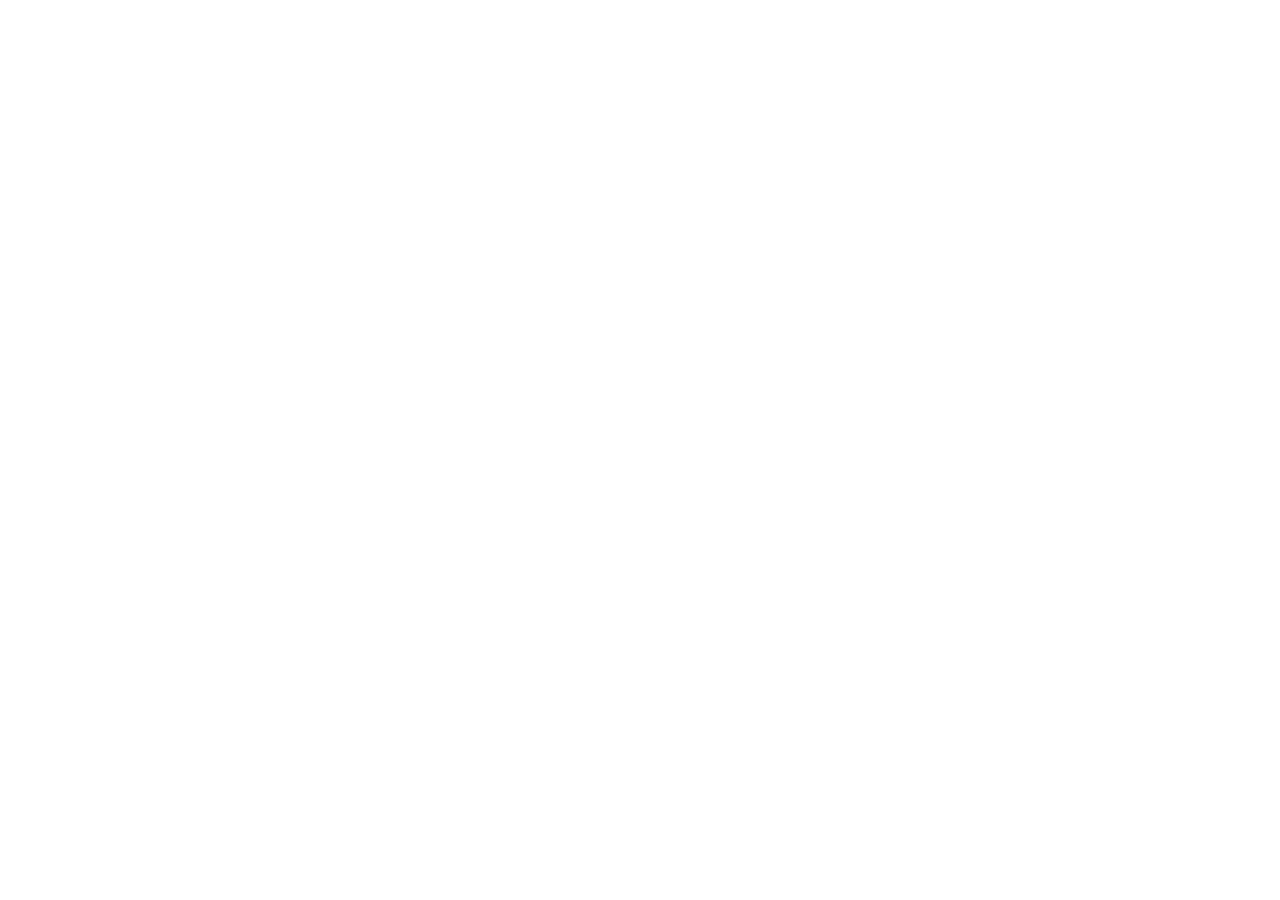
==== admin/index.html @ ae901ca2 "Add files via upload Import du site" ====
<!DOCTYPE html>
<html lang="fr">
<head>
  <meta charset="UTF-8" />
  <meta name="viewport" content="width=device-width, initial-scale=1.0" />
  <title>Administration — Perspectives Pessac</title>
  <meta name="robots" content="noindex" />
  <script src="https://identity.netlify.com/v1/netlify-identity-widget.js"></script>
</head>
<body>
  <script src="https://unpkg.com/decap-cms@^3.0.0/dist/decap-cms.js"></script>
  <script>
    if (window.netlifyIdentity) {
      window.netlifyIdentity.on("init", (user) => {
        if (!user) {
          window.netlifyIdentity.on("login", () => {
            document.location.href = "/admin/";
          });
        }
      });
    }
  </script>
</body>
</html>
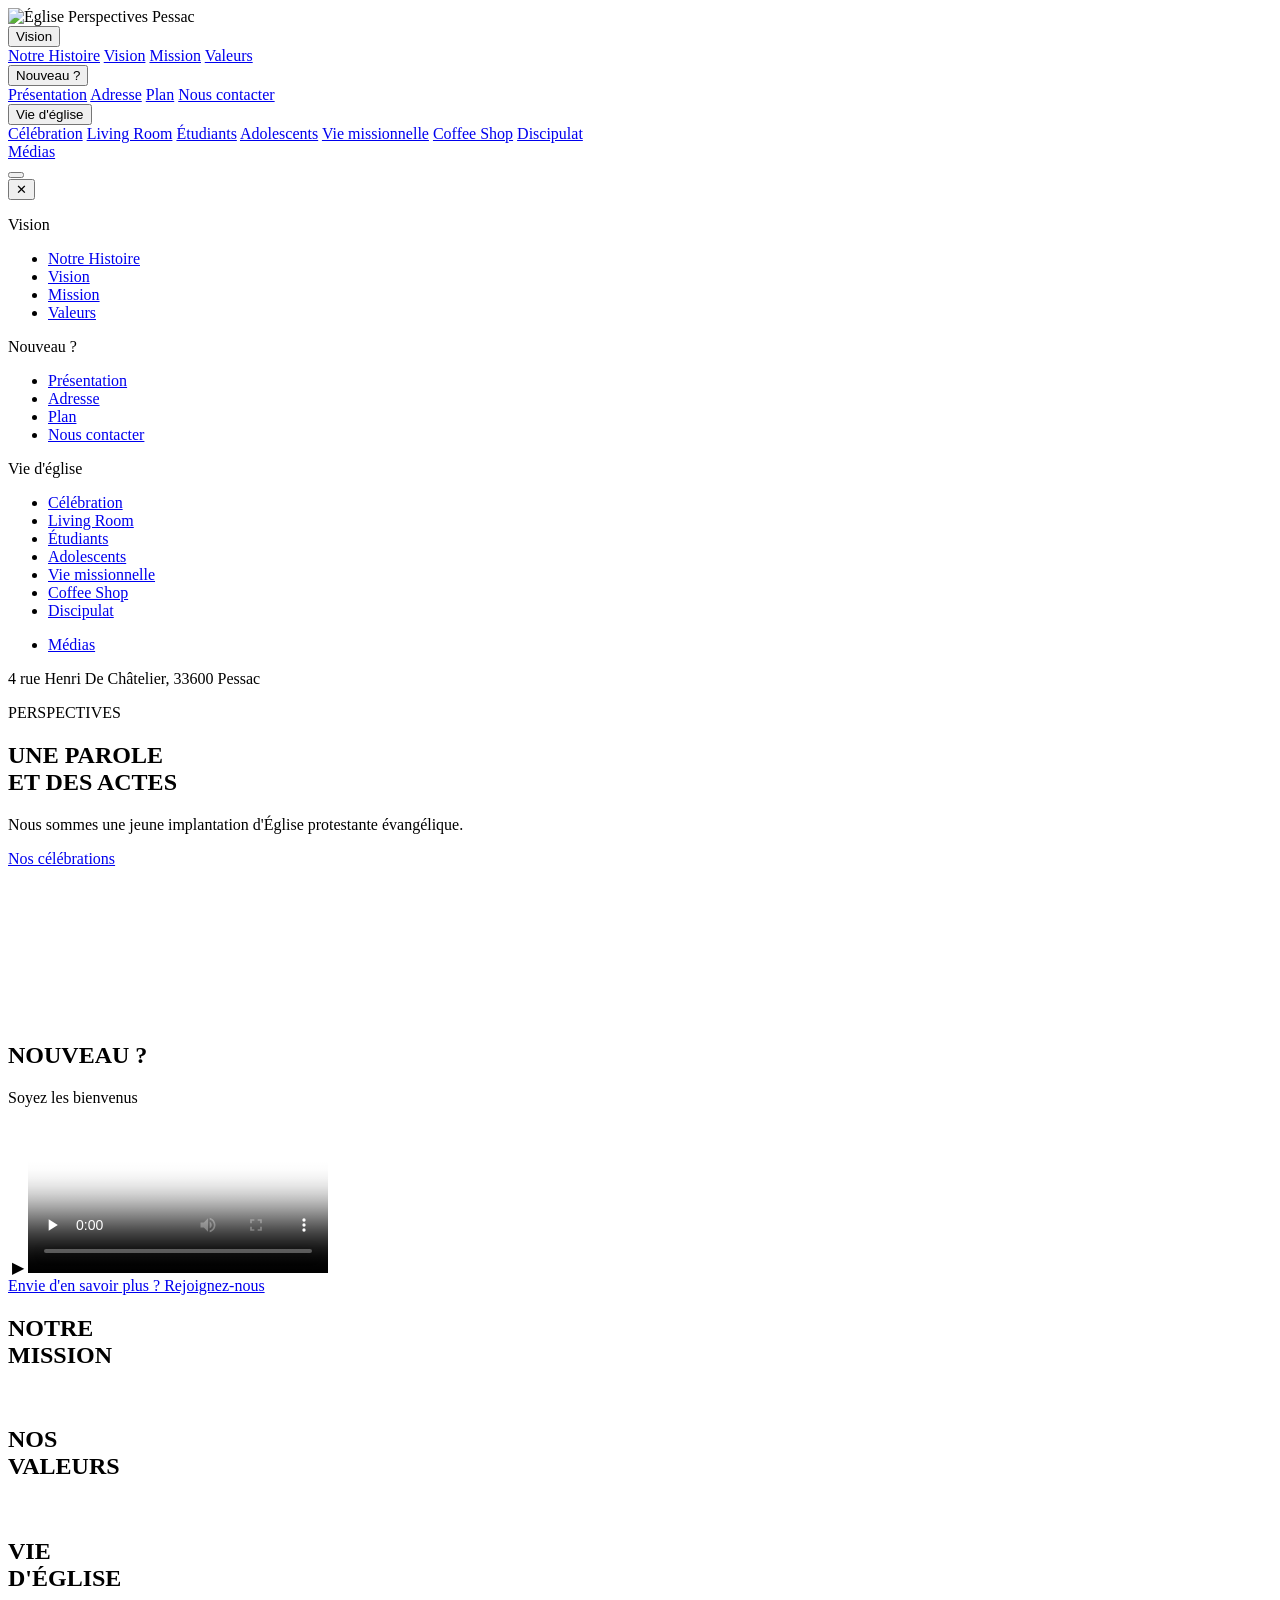
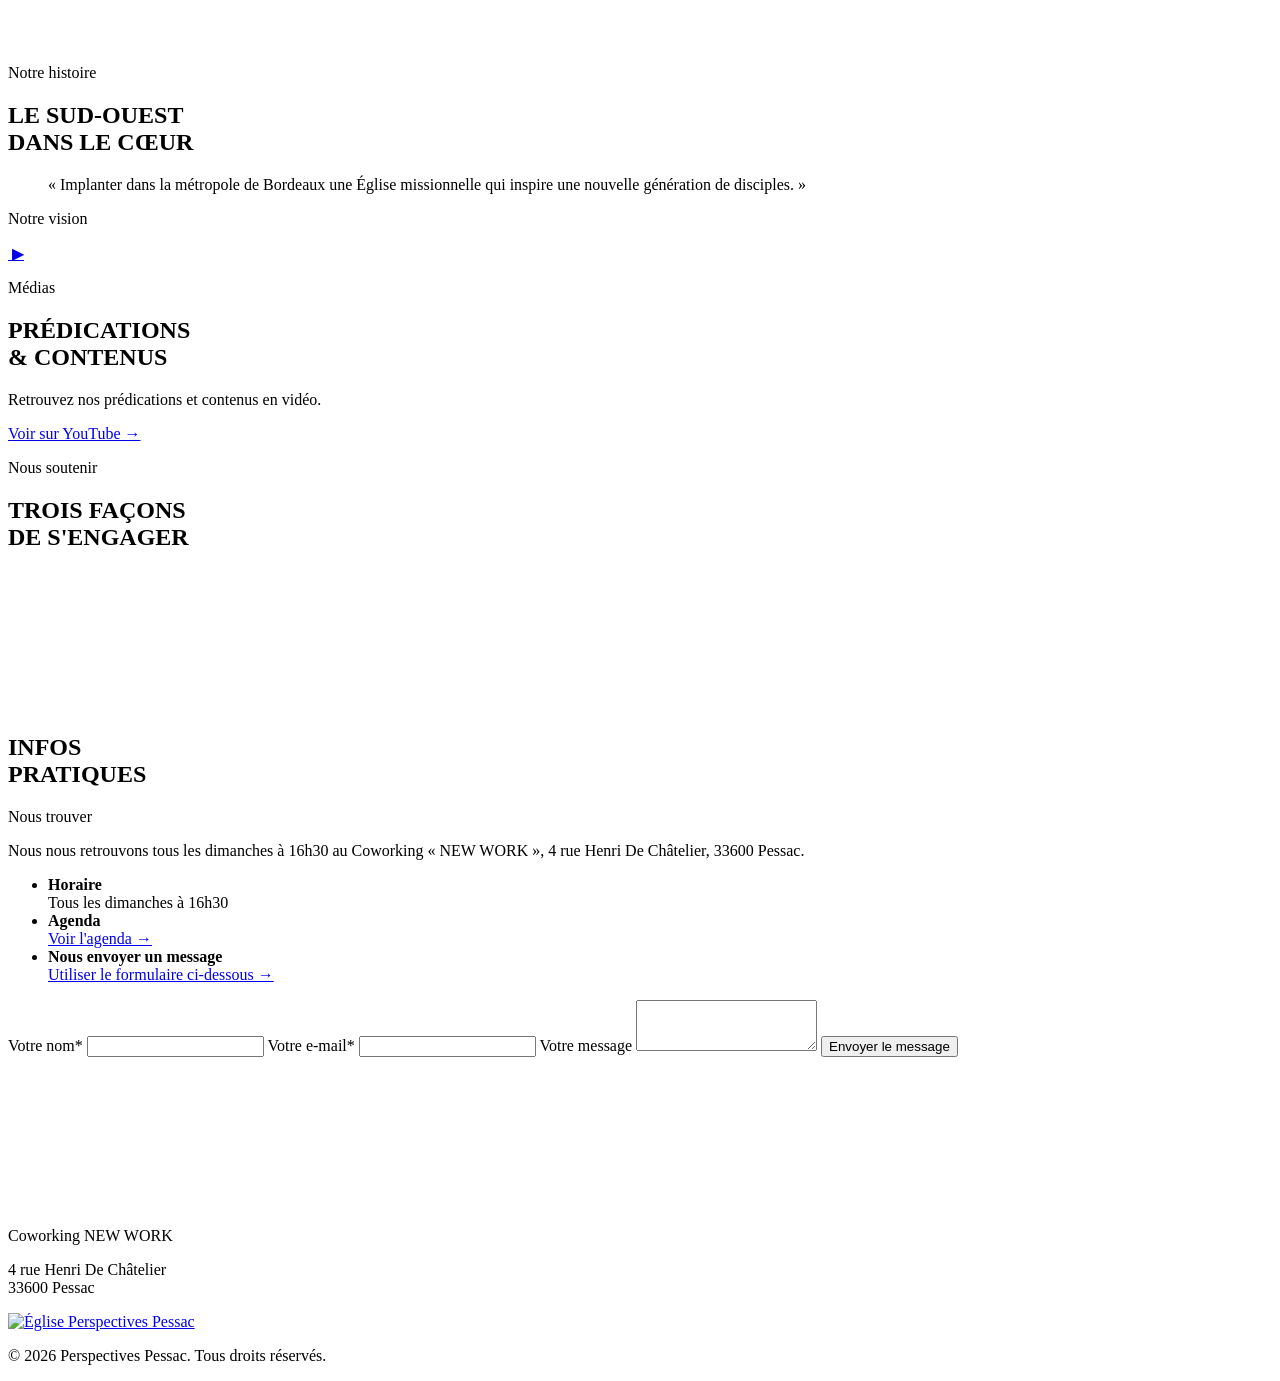
==== commit 2bc0dd3c: "Add files via upload" ====
--- a/admin/index.html
+++ b/admin/index.html
@@ -1,24 +1,308 @@
 <!DOCTYPE html>
 <html lang="fr">
 <head>
-  <meta charset="UTF-8" />
-  <meta name="viewport" content="width=device-width, initial-scale=1.0" />
-  <title>Administration — Perspectives Pessac</title>
-  <meta name="robots" content="noindex" />
-  <script src="https://identity.netlify.com/v1/netlify-identity-widget.js"></script>
+<meta charset="UTF-8">
+<meta name="viewport" content="width=device-width, initial-scale=1.0">
+<title>Perspectives Pessac — Une Parole et des actes</title>
+<meta name="description" content="Église Perspectives de Pessac : notre histoire, la vie d'église, infos pratiques et contact.">
+<link rel="icon" href="favicon.ico" sizes="any">
+<link rel="icon" type="image/png" sizes="16x16" href="favicon-16.png">
+<link rel="icon" type="image/png" sizes="32x32" href="favicon-32.png">
+<link rel="apple-touch-icon" href="apple-touch-icon.png">
+<link rel="preconnect" href="https://fonts.googleapis.com">
+<link rel="preconnect" href="https://fonts.gstatic.com" crossorigin>
+<link href="https://fonts.googleapis.com/css2?family=Archivo+Black&family=Inter:wght@300;400;500;600;700&display=swap" rel="stylesheet">
+<link rel="stylesheet" href="css/style-v43.css">
 </head>
 <body>
-  <script src="https://unpkg.com/decap-cms@^3.0.0/dist/decap-cms.js"></script>
-  <script>
-    if (window.netlifyIdentity) {
-      window.netlifyIdentity.on("init", (user) => {
-        if (!user) {
-          window.netlifyIdentity.on("login", () => {
-            document.location.href = "/admin/";
-          });
-        }
-      });
-    }
-  </script>
+
+<header class="site-header">
+  <div class="header-inner">
+    <img src="images/logo-perspectives-pessac-stacked.png" alt="Église Perspectives Pessac" class="header-logo" id="headerLogo">
+    <nav class="top-nav">
+      <div class="nav-item">
+        <button class="nav-trigger" aria-expanded="false">Vision</button>
+        <div class="dropdown">
+          <a href="#histoire">Notre Histoire</a>
+          <a href="#vision">Vision</a>
+          <a href="#mission">Mission</a>
+          <a href="#valeurs">Valeurs</a>
+        </div>
+      </div>
+      <div class="nav-item">
+        <button class="nav-trigger" aria-expanded="false">Nouveau&nbsp;?</button>
+        <div class="dropdown">
+          <a href="#nouveau">Présentation</a>
+          <a href="#adresse">Adresse</a>
+          <a href="#plan">Plan</a>
+          <a href="#contact-form">Nous contacter</a>
+        </div>
+      </div>
+      <div class="nav-item">
+        <button class="nav-trigger" aria-expanded="false">Vie d'église</button>
+        <div class="dropdown">
+          <a href="#celebration">Célébration</a>
+          <a href="#living-room">Living Room</a>
+          <a href="#etudiants">Étudiants</a>
+          <a href="#ados">Adolescents</a>
+          <a href="#vie-missionnelle">Vie missionnelle</a>
+          <a href="#coffee-shop">Coffee Shop</a>
+          <a href="#discipulat">Discipulat</a>
+        </div>
+      </div>
+      <a href="#medias" class="nav-single">Médias</a>
+    </nav>
+    <button class="menu-toggle" id="menuToggle" aria-label="Ouvrir le menu">
+      <span class="bar"></span>
+      <span class="bar"></span>
+      <span class="bar"></span>
+    </button>
+  </div>
+</header>
+
+<nav class="overlay-nav" id="overlayNav">
+  <button class="overlay-close" id="overlayClose" aria-label="Fermer le menu">✕</button>
+  <div class="overlay-groups">
+    <div class="overlay-group">
+      <p class="overlay-group-title">Vision</p>
+      <ul class="overlay-links">
+        <li><a href="#histoire">Notre Histoire</a></li>
+        <li><a href="#vision">Vision</a></li>
+        <li><a href="#mission">Mission</a></li>
+        <li><a href="#valeurs">Valeurs</a></li>
+      </ul>
+    </div>
+    <div class="overlay-group">
+      <p class="overlay-group-title">Nouveau&nbsp;?</p>
+      <ul class="overlay-links">
+        <li><a href="#nouveau">Présentation</a></li>
+        <li><a href="#adresse">Adresse</a></li>
+        <li><a href="#plan">Plan</a></li>
+        <li><a href="#contact-form">Nous contacter</a></li>
+      </ul>
+    </div>
+    <div class="overlay-group">
+      <p class="overlay-group-title">Vie d'église</p>
+      <ul class="overlay-links">
+        <li><a href="#celebration">Célébration</a></li>
+        <li><a href="#living-room">Living Room</a></li>
+        <li><a href="#etudiants">Étudiants</a></li>
+        <li><a href="#ados">Adolescents</a></li>
+        <li><a href="#vie-missionnelle">Vie missionnelle</a></li>
+        <li><a href="#coffee-shop">Coffee Shop</a></li>
+        <li><a href="#discipulat">Discipulat</a></li>
+      </ul>
+    </div>
+    <div class="overlay-group">
+      <ul class="overlay-links">
+        <li><a href="#medias">Médias</a></li>
+      </ul>
+    </div>
+  </div>
+  <div class="overlay-meta">
+    <p>4 rue Henri De Châtelier, 33600 Pessac</p>
+  </div>
+</nav>
+
+<div class="site-frame">
+<main>
+
+  <!-- HERO -->
+  <section class="hero" id="accueil">
+    <div class="hero-left">
+      <div class="hero-left-inner">
+        <span class="watermark" aria-hidden="true">PERSPECTIVES</span>
+        <div class="hero-content reveal">
+          <h1 id="heroTitre">UNE PAROLE<br>ET DES ACTES</h1>
+          <p id="heroTexte">Nous sommes une jeune implantation d'Église protestante évangélique.</p>
+          <a href="#vie-eglise" class="btn-block" id="heroBouton">Nos célébrations</a>
+        </div>
+      </div>
+    </div>
+    <div class="hero-right" aria-hidden="true">
+      <video class="hero-photo" id="heroVideo" autoplay muted loop playsinline poster="images/hero-video-poster.jpg">
+        <source data-type="webm" src="images/hero-video.webm" type="video/webm">
+        <source data-type="mp4" src="images/hero-video.mp4" type="video/mp4">
+      </video>
+    </div>
+  </section>
+
+  <!-- NOUVEAU ? -->
+  <section class="prose-split theme-white" id="nouveau">
+    <div class="prose-media reveal">
+      <div class="prose-media-head">
+        <h2 id="nouveauTitre">NOUVEAU&nbsp;?</h2>
+        <p class="eyebrow prose-media-sub" id="nouveauEyebrow">Soyez les bienvenus</p>
+      </div>
+      <div class="prose-video" id="introVideoFrame">
+        <img src="images/nouveau-video-poster.jpg" alt="" class="intro-video-poster" id="introVideoPoster">
+        <span class="play-btn" aria-hidden="true" id="introVideoPlayBtn">▶</span>
+        <video class="intro-video" id="introVideo" playsinline controls preload="none" poster="images/nouveau-video-poster.jpg">
+          <source src="images/nouveau-video.mp4" type="video/mp4">
+        </video>
+      </div>
+    </div>
+    <div class="prose-inner reveal">
+      <div id="nouveauTexte"></div>
+      <a href="#contact" class="btn-block" id="nouveauBouton">Envie d'en savoir plus&nbsp;? Rejoignez-nous</a>
+    </div>
+  </section>
+
+  <!-- MISSION -->
+  <section class="activities theme-yellow" id="mission">
+    <div class="activities-head reveal">
+      <h2 class="h2-xl" id="missionTitre">NOTRE<br>MISSION</h2>
+      <div class="activities-photo">
+        <img src="images/mission-aerial.jpg" alt="" loading="lazy" id="missionPhoto">
+      </div>
+    </div>
+    <div class="activities-grid reveal" id="missionGrid"></div>
+  </section>
+
+  <!-- VALEURS -->
+  <section class="activities" id="valeurs">
+    <div class="activities-head reveal">
+      <h2 id="valeursTitre">NOS<br>VALEURS</h2>
+      <div class="activities-photo">
+        <img src="images/nouveau-photo.jpg" alt="" loading="lazy" id="valeursPhoto">
+      </div>
+    </div>
+    <div class="activities-grid reveal" id="valeursGrid"></div>
+  </section>
+
+  <!-- VIE D'ÉGLISE -->
+  <section class="activities theme-white" id="vie-eglise">
+    <div class="activities-head reveal">
+      <h2 id="vieEgliseTitre">VIE<br>D'ÉGLISE</h2>
+      <div class="activities-photo">
+        <img src="images/vie-eglise-photo.jpg" alt="" loading="lazy" id="vieEglisePhoto">
+      </div>
+    </div>
+    <div class="activities-grid reveal" id="vieEgliseGrid"></div>
+  </section>
+
+  <!-- NOTRE HISTOIRE -->
+  <section class="split-section split-third" id="histoire">
+    <div class="photo-panel light reveal" aria-hidden="true">
+      <img src="images/arnaud-portrait.jpg" alt="" class="panel-photo" id="histoirePhoto">
+    </div>
+    <div class="dark-panel theme-yellow reveal">
+      <span class="eyebrow-dot"></span>
+      <p class="eyebrow" id="histoireEyebrow">Notre histoire</p>
+      <h2 id="histoireTitre">LE SUD-OUEST<br>DANS LE CŒUR</h2>
+      <div id="histoireTexte"></div>
+      <div id="vision">
+        <blockquote class="pull-quote" id="histoireVisionCitation">« Implanter dans la métropole de Bordeaux une Église missionnelle qui inspire une nouvelle génération de disciples. »</blockquote>
+        <p class="panel-text-small" id="histoireVisionLabel">Notre vision</p>
+      </div>
+    </div>
+  </section>
+
+  <!-- MÉDIAS -->
+  <section class="split-section split-compact" id="medias">
+    <a class="photo-panel media-visual media-link reveal medias-lien" href="https://www.youtube.com/watch?v=gjEAXjd1Two&list=RDgjEAXjd1Two&index=1" target="_blank" rel="noopener" aria-label="Regarder sur YouTube">
+      <span class="media-frame">
+        <img src="https://img.youtube.com/vi/gjEAXjd1Two/hqdefault.jpg" alt="" class="media-thumb" id="mediasVignette">
+        <span class="play-btn" aria-hidden="true">▶</span>
+      </span>
+    </a>
+    <div class="dark-panel reveal">
+      <span class="eyebrow-dot"></span>
+      <p class="eyebrow" id="mediasEyebrow">Médias</p>
+      <h2 id="mediasTitre">PRÉDICATIONS<br>&amp; CONTENUS</h2>
+      <p class="panel-text" id="mediasTexte">Retrouvez nos prédications et contenus en vidéo.</p>
+      <a href="https://www.youtube.com/watch?v=gjEAXjd1Two&list=RDgjEAXjd1Two&index=1" target="_blank" rel="noopener" class="link-inline medias-lien" id="mediasLienTexte">Voir sur YouTube →</a>
+    </div>
+  </section>
+
+  <!-- NOUS SOUTENIR -->
+  <section class="support theme-white" id="soutenir">
+    <div class="support-head reveal">
+      <p class="eyebrow" id="soutenirEyebrow">Nous soutenir</p>
+      <h2 id="soutenirTitre">TROIS FAÇONS<br>DE S'ENGAGER</h2>
+    </div>
+    <div class="support-grid reveal" id="soutenirGrid"></div>
+  </section>
+
+  <!-- BANDEAU PHOTO -->
+  <div class="photo-strip reveal" id="photoStrip" aria-hidden="true">
+    <div class="photo-strip-item"><img src="images/strip-people-1.jpg" alt="" loading="lazy"></div>
+    <div class="photo-strip-item"><img src="images/strip-rue-1.jpg" alt="" loading="lazy"></div>
+    <div class="photo-strip-item"><img src="images/strip-people-2.jpg" alt="" loading="lazy"></div>
+    <div class="photo-strip-item"><img src="images/strip-people-5.jpg" alt="" loading="lazy"></div>
+    <div class="photo-strip-item"><img src="images/strip-people-3.jpg" alt="" loading="lazy"></div>
+    <div class="photo-strip-item"><img src="images/strip-people-4.jpg" alt="" loading="lazy"></div>
+    <div class="photo-strip-item"><img src="images/strip-rue-2.jpg" alt="" loading="lazy"></div>
+    <div class="photo-strip-item"><img src="images/strip-people-6.jpg" alt="" loading="lazy"></div>
+  </div>
+
+  <!-- CONTACT / INFOS -->
+  <section class="split-section contact-section" id="contact">
+    <div class="dark-panel theme-yellow reveal">
+      <h2 id="contactTitre">INFOS<br>PRATIQUES</h2>
+      <p class="eyebrow contact-sub" id="contactEyebrow">Nous trouver</p>
+      <p class="panel-text" id="adresse">Nous nous retrouvons tous les dimanches à 16h30 au Coworking «&nbsp;NEW WORK&nbsp;», 4 rue Henri De Châtelier, 33600 Pessac.</p>
+      <ul class="contact-list">
+        <li><strong>Horaire</strong><br><span id="contactHoraire">Tous les dimanches à 16h30</span></li>
+        <li><strong>Agenda</strong><br><a href="#" target="_blank" rel="noopener" class="link-inline" id="contactAgendaLien">Voir l'agenda →</a></li>
+        <li><strong>Nous envoyer un message</strong><br><a href="#contact-form" class="link-inline">Utiliser le formulaire ci-dessous →</a></li>
+      </ul>
+      <form class="contact-form" name="contact" method="POST" data-netlify="true" id="contact-form">
+        <input type="hidden" name="form-name" value="contact">
+        <label>
+          <span>Votre nom*</span>
+          <input type="text" name="nom" required>
+        </label>
+        <label>
+          <span>Votre e-mail*</span>
+          <input type="email" name="email" required>
+        </label>
+        <label>
+          <span>Votre message</span>
+          <textarea name="message" rows="3" required></textarea>
+        </label>
+        <button type="submit" class="btn-block">Envoyer le message</button>
+      </form>
+    </div>
+    <div class="map-panel reveal" id="plan">
+      <iframe class="map-embed" src="https://www.google.com/maps?q=Coworking+NEW+WORK,+4+rue+Henri+De+Ch%C3%A2telier,+33600+Pessac&output=embed" width="100%" height="100%" style="border:0;" loading="lazy" referrerpolicy="no-referrer-when-downgrade" title="Carte — Perspectives Pessac"></iframe>
+      <div class="map-card">
+        <p class="map-card-name" id="mapCardName">Coworking NEW WORK</p>
+        <p id="mapCardAdresse">4 rue Henri De Châtelier<br>33600 Pessac</p>
+      </div>
+    </div>
+  </section>
+
+</main>
+
+<footer class="site-footer">
+  <div class="container footer-inner">
+    <a href="#accueil" class="footer-logo-link">
+      <img src="images/PSP-Pessac-H2_BlancJaune.png" alt="Église Perspectives Pessac" class="footer-logo" id="footerLogo">
+    </a>
+    <span class="footer-rule" aria-hidden="true"></span>
+    <p class="footer-copy" id="footerCopy">© 2026 Perspectives Pessac. Tous droits réservés.</p>
+  </div>
+</footer>
+</div>
+
+<script src="js/content-loader.js"></script>
+<script src="js/main-v43.js"></script>
+
+<!-- Nécessaire pour que le lien d'invitation reçu par e-mail par le client
+     (qui pointe vers la page d'accueil) fonctionne et le redirige vers
+     l'espace d'administration après avoir choisi son mot de passe. -->
+<script src="https://identity.netlify.com/v1/netlify-identity-widget.js"></script>
+<script>
+  if (window.netlifyIdentity) {
+    window.netlifyIdentity.on('init', (user) => {
+      if (!user) {
+        window.netlifyIdentity.on('login', () => {
+          document.location.href = '/admin/';
+        });
+      }
+    });
+  }
+</script>
 </body>
 </html>
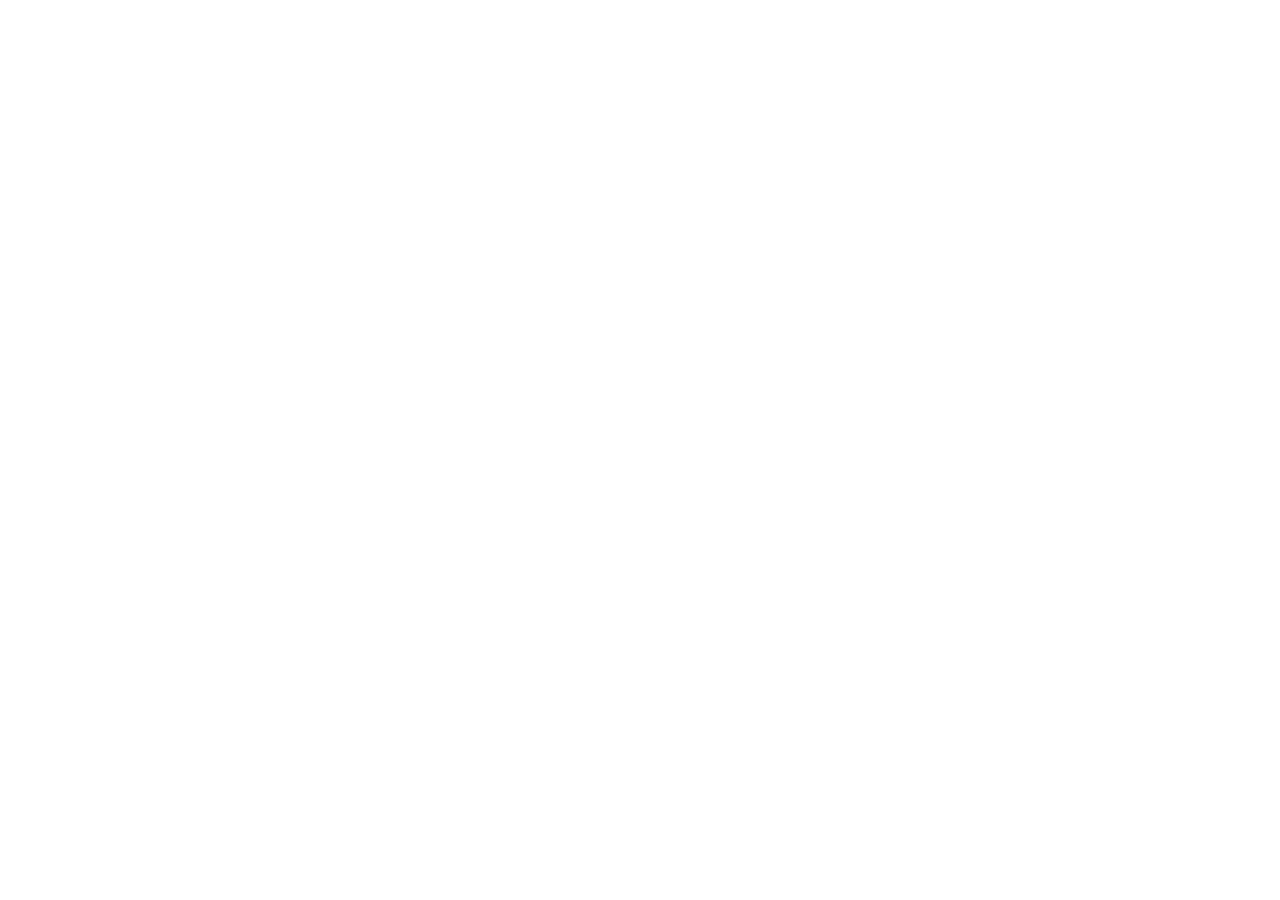
==== commit 2ea49f43: "Add files via upload" ====
--- a/admin/index.html
+++ b/admin/index.html
@@ -1,308 +1,25 @@
 <!DOCTYPE html>
 <html lang="fr">
 <head>
-<meta charset="UTF-8">
-<meta name="viewport" content="width=device-width, initial-scale=1.0">
-<title>Perspectives Pessac — Une Parole et des actes</title>
-<meta name="description" content="Église Perspectives de Pessac : notre histoire, la vie d'église, infos pratiques et contact.">
-<link rel="icon" href="favicon.ico" sizes="any">
-<link rel="icon" type="image/png" sizes="16x16" href="favicon-16.png">
-<link rel="icon" type="image/png" sizes="32x32" href="favicon-32.png">
-<link rel="apple-touch-icon" href="apple-touch-icon.png">
-<link rel="preconnect" href="https://fonts.googleapis.com">
-<link rel="preconnect" href="https://fonts.gstatic.com" crossorigin>
-<link href="https://fonts.googleapis.com/css2?family=Archivo+Black&family=Inter:wght@300;400;500;600;700&display=swap" rel="stylesheet">
-<link rel="stylesheet" href="css/style-v43.css">
+  <meta charset="UTF-8" />
+  <meta name="viewport" content="width=device-width, initial-scale=1.0" />
+  <title>Administration — Perspectives Pessac</title>
+  <meta name="robots" content="noindex" />
+  <link rel="icon" href="../favicon.ico" sizes="any">
+  <script src="https://identity.netlify.com/v1/netlify-identity-widget.js"></script>
 </head>
 <body>
-
-<header class="site-header">
-  <div class="header-inner">
-    <img src="images/logo-perspectives-pessac-stacked.png" alt="Église Perspectives Pessac" class="header-logo" id="headerLogo">
-    <nav class="top-nav">
-      <div class="nav-item">
-        <button class="nav-trigger" aria-expanded="false">Vision</button>
-        <div class="dropdown">
-          <a href="#histoire">Notre Histoire</a>
-          <a href="#vision">Vision</a>
-          <a href="#mission">Mission</a>
-          <a href="#valeurs">Valeurs</a>
-        </div>
-      </div>
-      <div class="nav-item">
-        <button class="nav-trigger" aria-expanded="false">Nouveau&nbsp;?</button>
-        <div class="dropdown">
-          <a href="#nouveau">Présentation</a>
-          <a href="#adresse">Adresse</a>
-          <a href="#plan">Plan</a>
-          <a href="#contact-form">Nous contacter</a>
-        </div>
-      </div>
-      <div class="nav-item">
-        <button class="nav-trigger" aria-expanded="false">Vie d'église</button>
-        <div class="dropdown">
-          <a href="#celebration">Célébration</a>
-          <a href="#living-room">Living Room</a>
-          <a href="#etudiants">Étudiants</a>
-          <a href="#ados">Adolescents</a>
-          <a href="#vie-missionnelle">Vie missionnelle</a>
-          <a href="#coffee-shop">Coffee Shop</a>
-          <a href="#discipulat">Discipulat</a>
-        </div>
-      </div>
-      <a href="#medias" class="nav-single">Médias</a>
-    </nav>
-    <button class="menu-toggle" id="menuToggle" aria-label="Ouvrir le menu">
-      <span class="bar"></span>
-      <span class="bar"></span>
-      <span class="bar"></span>
-    </button>
-  </div>
-</header>
-
-<nav class="overlay-nav" id="overlayNav">
-  <button class="overlay-close" id="overlayClose" aria-label="Fermer le menu">✕</button>
-  <div class="overlay-groups">
-    <div class="overlay-group">
-      <p class="overlay-group-title">Vision</p>
-      <ul class="overlay-links">
-        <li><a href="#histoire">Notre Histoire</a></li>
-        <li><a href="#vision">Vision</a></li>
-        <li><a href="#mission">Mission</a></li>
-        <li><a href="#valeurs">Valeurs</a></li>
-      </ul>
-    </div>
-    <div class="overlay-group">
-      <p class="overlay-group-title">Nouveau&nbsp;?</p>
-      <ul class="overlay-links">
-        <li><a href="#nouveau">Présentation</a></li>
-        <li><a href="#adresse">Adresse</a></li>
-        <li><a href="#plan">Plan</a></li>
-        <li><a href="#contact-form">Nous contacter</a></li>
-      </ul>
-    </div>
-    <div class="overlay-group">
-      <p class="overlay-group-title">Vie d'église</p>
-      <ul class="overlay-links">
-        <li><a href="#celebration">Célébration</a></li>
-        <li><a href="#living-room">Living Room</a></li>
-        <li><a href="#etudiants">Étudiants</a></li>
-        <li><a href="#ados">Adolescents</a></li>
-        <li><a href="#vie-missionnelle">Vie missionnelle</a></li>
-        <li><a href="#coffee-shop">Coffee Shop</a></li>
-        <li><a href="#discipulat">Discipulat</a></li>
-      </ul>
-    </div>
-    <div class="overlay-group">
-      <ul class="overlay-links">
-        <li><a href="#medias">Médias</a></li>
-      </ul>
-    </div>
-  </div>
-  <div class="overlay-meta">
-    <p>4 rue Henri De Châtelier, 33600 Pessac</p>
-  </div>
-</nav>
-
-<div class="site-frame">
-<main>
-
-  <!-- HERO -->
-  <section class="hero" id="accueil">
-    <div class="hero-left">
-      <div class="hero-left-inner">
-        <span class="watermark" aria-hidden="true">PERSPECTIVES</span>
-        <div class="hero-content reveal">
-          <h1 id="heroTitre">UNE PAROLE<br>ET DES ACTES</h1>
-          <p id="heroTexte">Nous sommes une jeune implantation d'Église protestante évangélique.</p>
-          <a href="#vie-eglise" class="btn-block" id="heroBouton">Nos célébrations</a>
-        </div>
-      </div>
-    </div>
-    <div class="hero-right" aria-hidden="true">
-      <video class="hero-photo" id="heroVideo" autoplay muted loop playsinline poster="images/hero-video-poster.jpg">
-        <source data-type="webm" src="images/hero-video.webm" type="video/webm">
-        <source data-type="mp4" src="images/hero-video.mp4" type="video/mp4">
-      </video>
-    </div>
-  </section>
-
-  <!-- NOUVEAU ? -->
-  <section class="prose-split theme-white" id="nouveau">
-    <div class="prose-media reveal">
-      <div class="prose-media-head">
-        <h2 id="nouveauTitre">NOUVEAU&nbsp;?</h2>
-        <p class="eyebrow prose-media-sub" id="nouveauEyebrow">Soyez les bienvenus</p>
-      </div>
-      <div class="prose-video" id="introVideoFrame">
-        <img src="images/nouveau-video-poster.jpg" alt="" class="intro-video-poster" id="introVideoPoster">
-        <span class="play-btn" aria-hidden="true" id="introVideoPlayBtn">▶</span>
-        <video class="intro-video" id="introVideo" playsinline controls preload="none" poster="images/nouveau-video-poster.jpg">
-          <source src="images/nouveau-video.mp4" type="video/mp4">
-        </video>
-      </div>
-    </div>
-    <div class="prose-inner reveal">
-      <div id="nouveauTexte"></div>
-      <a href="#contact" class="btn-block" id="nouveauBouton">Envie d'en savoir plus&nbsp;? Rejoignez-nous</a>
-    </div>
-  </section>
-
-  <!-- MISSION -->
-  <section class="activities theme-yellow" id="mission">
-    <div class="activities-head reveal">
-      <h2 class="h2-xl" id="missionTitre">NOTRE<br>MISSION</h2>
-      <div class="activities-photo">
-        <img src="images/mission-aerial.jpg" alt="" loading="lazy" id="missionPhoto">
-      </div>
-    </div>
-    <div class="activities-grid reveal" id="missionGrid"></div>
-  </section>
-
-  <!-- VALEURS -->
-  <section class="activities" id="valeurs">
-    <div class="activities-head reveal">
-      <h2 id="valeursTitre">NOS<br>VALEURS</h2>
-      <div class="activities-photo">
-        <img src="images/nouveau-photo.jpg" alt="" loading="lazy" id="valeursPhoto">
-      </div>
-    </div>
-    <div class="activities-grid reveal" id="valeursGrid"></div>
-  </section>
-
-  <!-- VIE D'ÉGLISE -->
-  <section class="activities theme-white" id="vie-eglise">
-    <div class="activities-head reveal">
-      <h2 id="vieEgliseTitre">VIE<br>D'ÉGLISE</h2>
-      <div class="activities-photo">
-        <img src="images/vie-eglise-photo.jpg" alt="" loading="lazy" id="vieEglisePhoto">
-      </div>
-    </div>
-    <div class="activities-grid reveal" id="vieEgliseGrid"></div>
-  </section>
-
-  <!-- NOTRE HISTOIRE -->
-  <section class="split-section split-third" id="histoire">
-    <div class="photo-panel light reveal" aria-hidden="true">
-      <img src="images/arnaud-portrait.jpg" alt="" class="panel-photo" id="histoirePhoto">
-    </div>
-    <div class="dark-panel theme-yellow reveal">
-      <span class="eyebrow-dot"></span>
-      <p class="eyebrow" id="histoireEyebrow">Notre histoire</p>
-      <h2 id="histoireTitre">LE SUD-OUEST<br>DANS LE CŒUR</h2>
-      <div id="histoireTexte"></div>
-      <div id="vision">
-        <blockquote class="pull-quote" id="histoireVisionCitation">« Implanter dans la métropole de Bordeaux une Église missionnelle qui inspire une nouvelle génération de disciples. »</blockquote>
-        <p class="panel-text-small" id="histoireVisionLabel">Notre vision</p>
-      </div>
-    </div>
-  </section>
-
-  <!-- MÉDIAS -->
-  <section class="split-section split-compact" id="medias">
-    <a class="photo-panel media-visual media-link reveal medias-lien" href="https://www.youtube.com/watch?v=gjEAXjd1Two&list=RDgjEAXjd1Two&index=1" target="_blank" rel="noopener" aria-label="Regarder sur YouTube">
-      <span class="media-frame">
-        <img src="https://img.youtube.com/vi/gjEAXjd1Two/hqdefault.jpg" alt="" class="media-thumb" id="mediasVignette">
-        <span class="play-btn" aria-hidden="true">▶</span>
-      </span>
-    </a>
-    <div class="dark-panel reveal">
-      <span class="eyebrow-dot"></span>
-      <p class="eyebrow" id="mediasEyebrow">Médias</p>
-      <h2 id="mediasTitre">PRÉDICATIONS<br>&amp; CONTENUS</h2>
-      <p class="panel-text" id="mediasTexte">Retrouvez nos prédications et contenus en vidéo.</p>
-      <a href="https://www.youtube.com/watch?v=gjEAXjd1Two&list=RDgjEAXjd1Two&index=1" target="_blank" rel="noopener" class="link-inline medias-lien" id="mediasLienTexte">Voir sur YouTube →</a>
-    </div>
-  </section>
-
-  <!-- NOUS SOUTENIR -->
-  <section class="support theme-white" id="soutenir">
-    <div class="support-head reveal">
-      <p class="eyebrow" id="soutenirEyebrow">Nous soutenir</p>
-      <h2 id="soutenirTitre">TROIS FAÇONS<br>DE S'ENGAGER</h2>
-    </div>
-    <div class="support-grid reveal" id="soutenirGrid"></div>
-  </section>
-
-  <!-- BANDEAU PHOTO -->
-  <div class="photo-strip reveal" id="photoStrip" aria-hidden="true">
-    <div class="photo-strip-item"><img src="images/strip-people-1.jpg" alt="" loading="lazy"></div>
-    <div class="photo-strip-item"><img src="images/strip-rue-1.jpg" alt="" loading="lazy"></div>
-    <div class="photo-strip-item"><img src="images/strip-people-2.jpg" alt="" loading="lazy"></div>
-    <div class="photo-strip-item"><img src="images/strip-people-5.jpg" alt="" loading="lazy"></div>
-    <div class="photo-strip-item"><img src="images/strip-people-3.jpg" alt="" loading="lazy"></div>
-    <div class="photo-strip-item"><img src="images/strip-people-4.jpg" alt="" loading="lazy"></div>
-    <div class="photo-strip-item"><img src="images/strip-rue-2.jpg" alt="" loading="lazy"></div>
-    <div class="photo-strip-item"><img src="images/strip-people-6.jpg" alt="" loading="lazy"></div>
-  </div>
-
-  <!-- CONTACT / INFOS -->
-  <section class="split-section contact-section" id="contact">
-    <div class="dark-panel theme-yellow reveal">
-      <h2 id="contactTitre">INFOS<br>PRATIQUES</h2>
-      <p class="eyebrow contact-sub" id="contactEyebrow">Nous trouver</p>
-      <p class="panel-text" id="adresse">Nous nous retrouvons tous les dimanches à 16h30 au Coworking «&nbsp;NEW WORK&nbsp;», 4 rue Henri De Châtelier, 33600 Pessac.</p>
-      <ul class="contact-list">
-        <li><strong>Horaire</strong><br><span id="contactHoraire">Tous les dimanches à 16h30</span></li>
-        <li><strong>Agenda</strong><br><a href="#" target="_blank" rel="noopener" class="link-inline" id="contactAgendaLien">Voir l'agenda →</a></li>
-        <li><strong>Nous envoyer un message</strong><br><a href="#contact-form" class="link-inline">Utiliser le formulaire ci-dessous →</a></li>
-      </ul>
-      <form class="contact-form" name="contact" method="POST" data-netlify="true" id="contact-form">
-        <input type="hidden" name="form-name" value="contact">
-        <label>
-          <span>Votre nom*</span>
-          <input type="text" name="nom" required>
-        </label>
-        <label>
-          <span>Votre e-mail*</span>
-          <input type="email" name="email" required>
-        </label>
-        <label>
-          <span>Votre message</span>
-          <textarea name="message" rows="3" required></textarea>
-        </label>
-        <button type="submit" class="btn-block">Envoyer le message</button>
-      </form>
-    </div>
-    <div class="map-panel reveal" id="plan">
-      <iframe class="map-embed" src="https://www.google.com/maps?q=Coworking+NEW+WORK,+4+rue+Henri+De+Ch%C3%A2telier,+33600+Pessac&output=embed" width="100%" height="100%" style="border:0;" loading="lazy" referrerpolicy="no-referrer-when-downgrade" title="Carte — Perspectives Pessac"></iframe>
-      <div class="map-card">
-        <p class="map-card-name" id="mapCardName">Coworking NEW WORK</p>
-        <p id="mapCardAdresse">4 rue Henri De Châtelier<br>33600 Pessac</p>
-      </div>
-    </div>
-  </section>
-
-</main>
-
-<footer class="site-footer">
-  <div class="container footer-inner">
-    <a href="#accueil" class="footer-logo-link">
-      <img src="images/PSP-Pessac-H2_BlancJaune.png" alt="Église Perspectives Pessac" class="footer-logo" id="footerLogo">
-    </a>
-    <span class="footer-rule" aria-hidden="true"></span>
-    <p class="footer-copy" id="footerCopy">© 2026 Perspectives Pessac. Tous droits réservés.</p>
-  </div>
-</footer>
-</div>
-
-<script src="js/content-loader.js"></script>
-<script src="js/main-v43.js"></script>
-
-<!-- Nécessaire pour que le lien d'invitation reçu par e-mail par le client
-     (qui pointe vers la page d'accueil) fonctionne et le redirige vers
-     l'espace d'administration après avoir choisi son mot de passe. -->
-<script src="https://identity.netlify.com/v1/netlify-identity-widget.js"></script>
-<script>
-  if (window.netlifyIdentity) {
-    window.netlifyIdentity.on('init', (user) => {
-      if (!user) {
-        window.netlifyIdentity.on('login', () => {
-          document.location.href = '/admin/';
-        });
-      }
-    });
-  }
-</script>
+  <script src="https://unpkg.com/decap-cms@3.3.0/dist/decap-cms.js"></script>
+  <script>
+    if (window.netlifyIdentity) {
+      window.netlifyIdentity.on("init", (user) => {
+        if (!user) {
+          window.netlifyIdentity.on("login", () => {
+            document.location.href = "/admin/";
+          });
+        }
+      });
+    }
+  </script>
 </body>
 </html>
